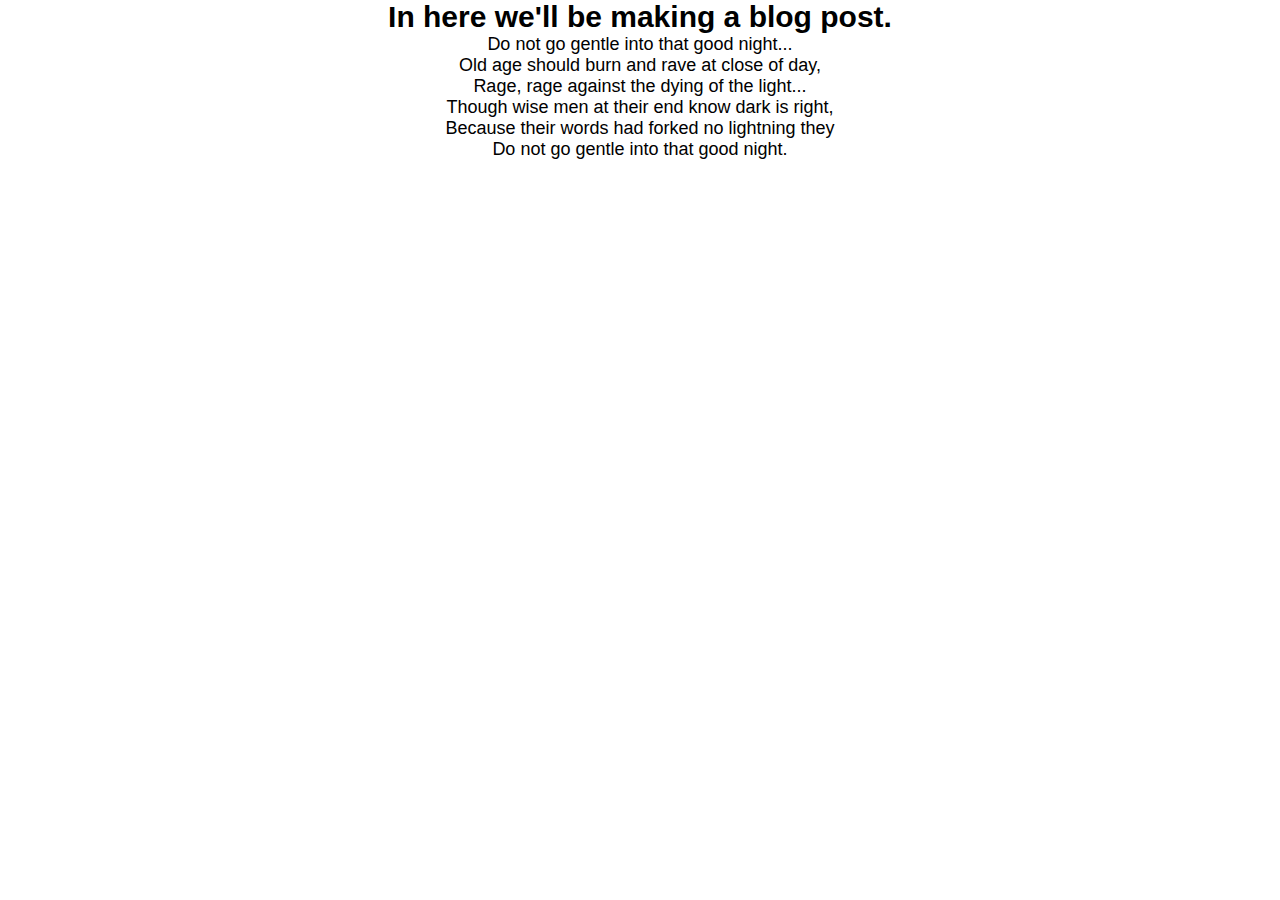
==== gitTestingWebpage/blogpost.html @ d9001f6a "Moved the page index file into the main project folder, so it can be rendered in the browser..." ====
<!DOCTYPE html>
<html lang="en">
  <head>
    <meta charset="UTF-8" />
    <meta http-equiv="X-UA-Compatible" content="IE=edge" />
    <meta name="viewport" content="width=device-width, initial-scale=1.0" />
    <link rel="stylesheet" href="CSS/stylesheet.css" />
    <title>BlogPost</title>
  </head>
  <body>
    <h1>In here we'll be making a blog post.</h1>
    <p>
      Do not go gentle into that good night... <br />Old age should burn and
      rave at close of day, <br />Rage, rage against the dying of the light...
      <br />Though wise men at their end know dark is right, <br />Because their
      words had forked no lightning they <br />Do not go gentle into that good
      night.
    </p>
  </body>
</html>
---- gitTestingWebpage/CSS/stylesheet.css ----
* {
  box-sizing: border-box;
  margin: 0;
  padding: 0;
}

html {
  font-size: 6.25%;
}

body {
  text-align: center;
  font-family: Helvetica, Arial, sans-serif;
}

h1 {
  font-weight: 900;
  font-size: 30rem;
}

p {
  font-weight: 300;
  font-size: 18rem;
}
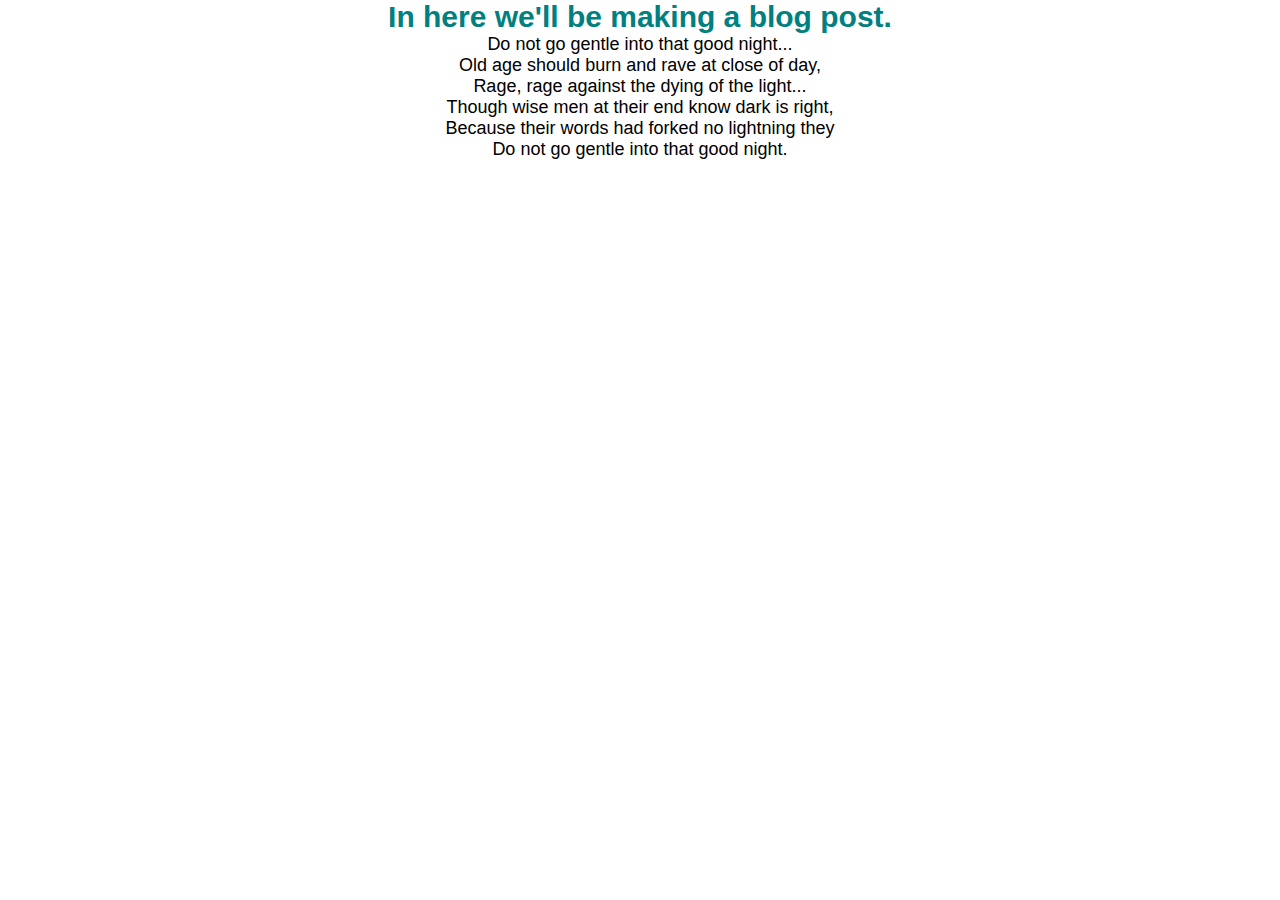
==== commit d3922d43: "Added header tag so we can start working on the header section." ====
--- a/gitTestingWebpage/blogpost.html
+++ b/gitTestingWebpage/blogpost.html
@@ -8,6 +8,7 @@
     <title>BlogPost</title>
   </head>
   <body>
+    <header></header>
     <h1>In here we'll be making a blog post.</h1>
     <p>
       Do not go gentle into that good night... <br />Old age should burn and
--- a/gitTestingWebpage/CSS/stylesheet.css
+++ b/gitTestingWebpage/CSS/stylesheet.css
@@ -16,6 +16,7 @@
 h1 {
   font-weight: 900;
   font-size: 30rem;
+color: teal;
 }
 
 p {
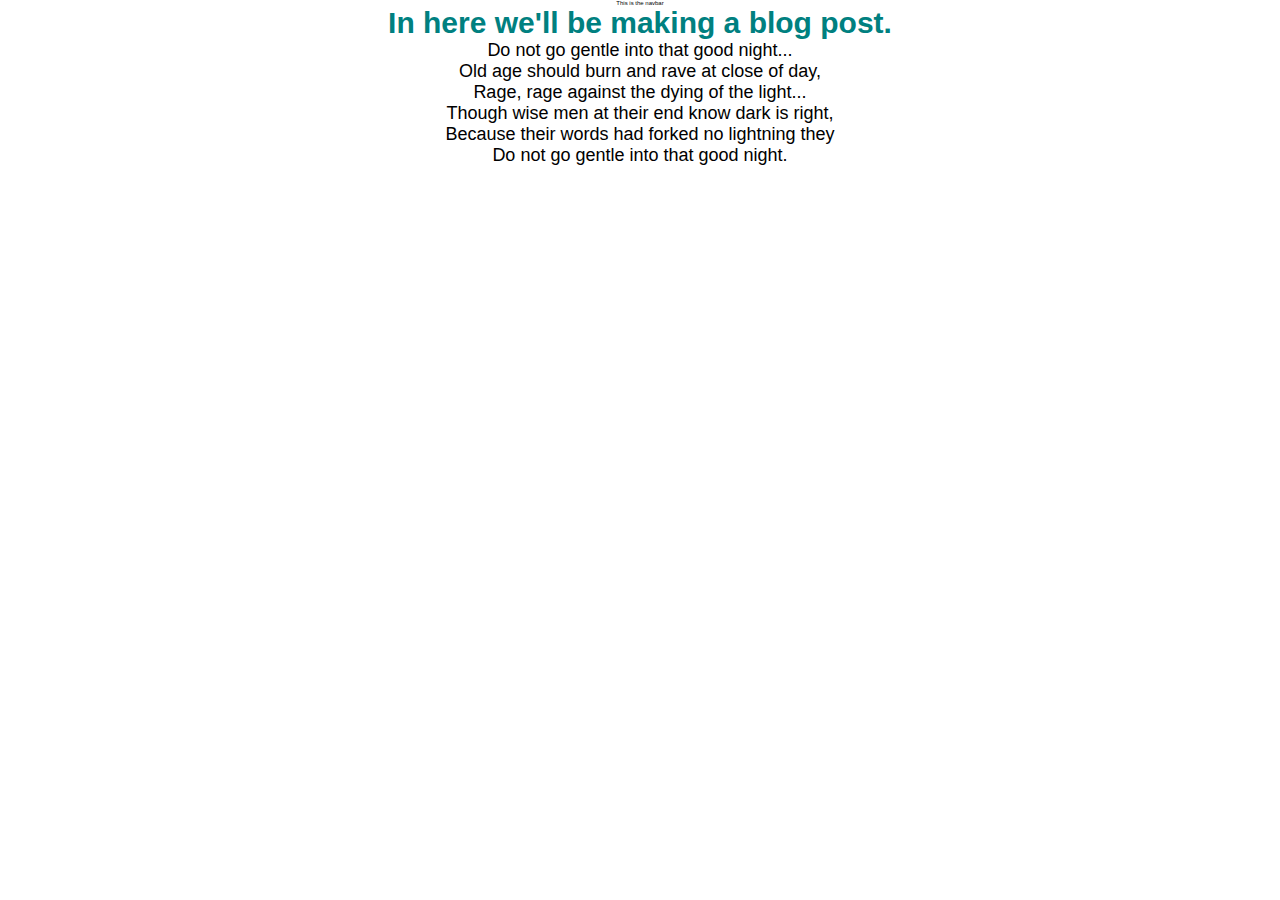
==== commit 2b520e08: "Added the <nav> element, so we can start working on the navbar..." ====
--- a/gitTestingWebpage/blogpost.html
+++ b/gitTestingWebpage/blogpost.html
@@ -8,7 +8,9 @@
     <title>BlogPost</title>
   </head>
   <body>
-    <header></header>
+    <header>
+      <nav>This is the navbar</nav>
+    </header>
     <h1>In here we'll be making a blog post.</h1>
     <p>
       Do not go gentle into that good night... <br />Old age should burn and
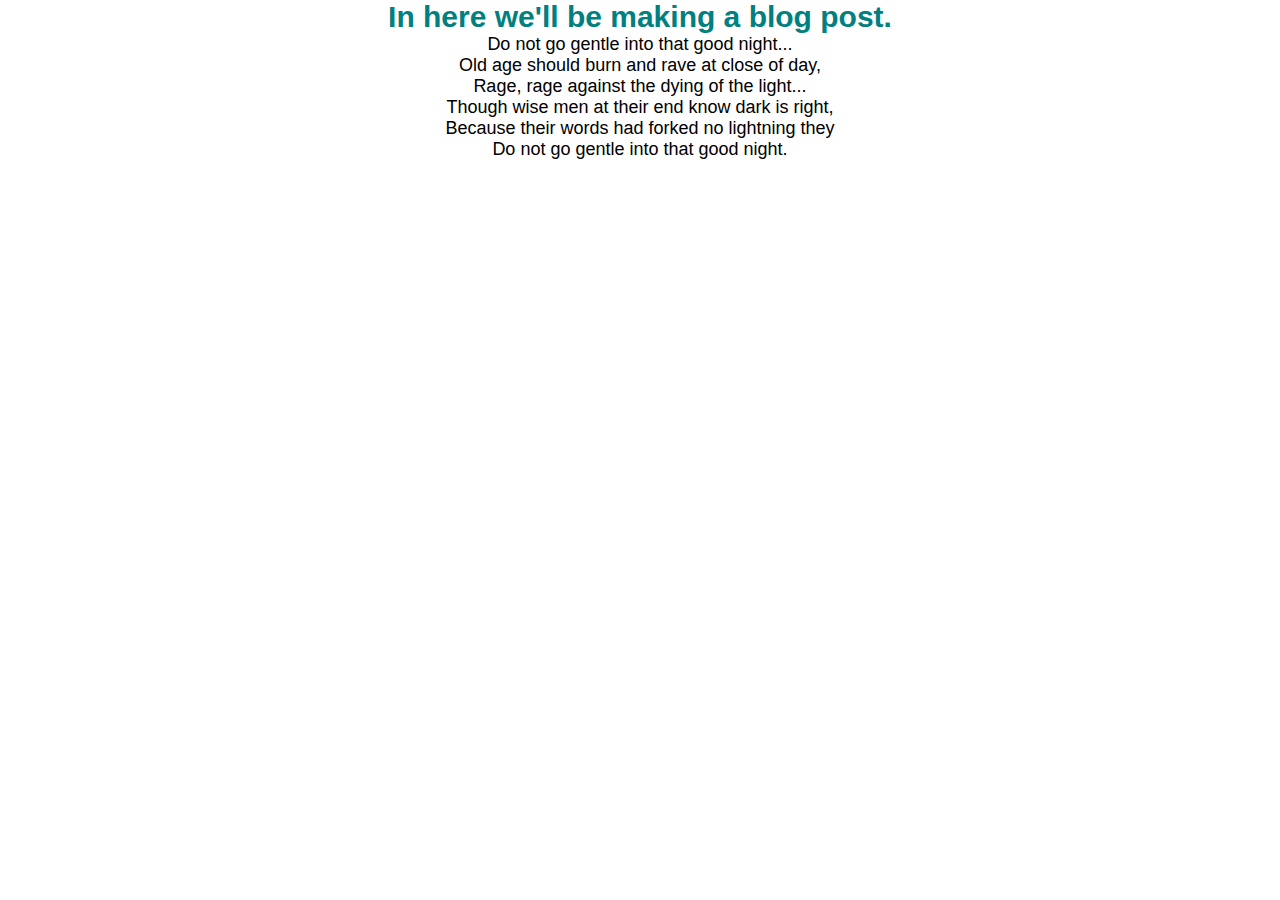
==== commit 9219d3c9: "Erased the text on the nav bar... We actually don't need any text there..." ====
--- a/gitTestingWebpage/blogpost.html
+++ b/gitTestingWebpage/blogpost.html
@@ -9,7 +9,7 @@
   </head>
   <body>
     <header>
-      <nav>This is the navbar</nav>
+      <nav></nav>
     </header>
     <h1>In here we'll be making a blog post.</h1>
     <p>
